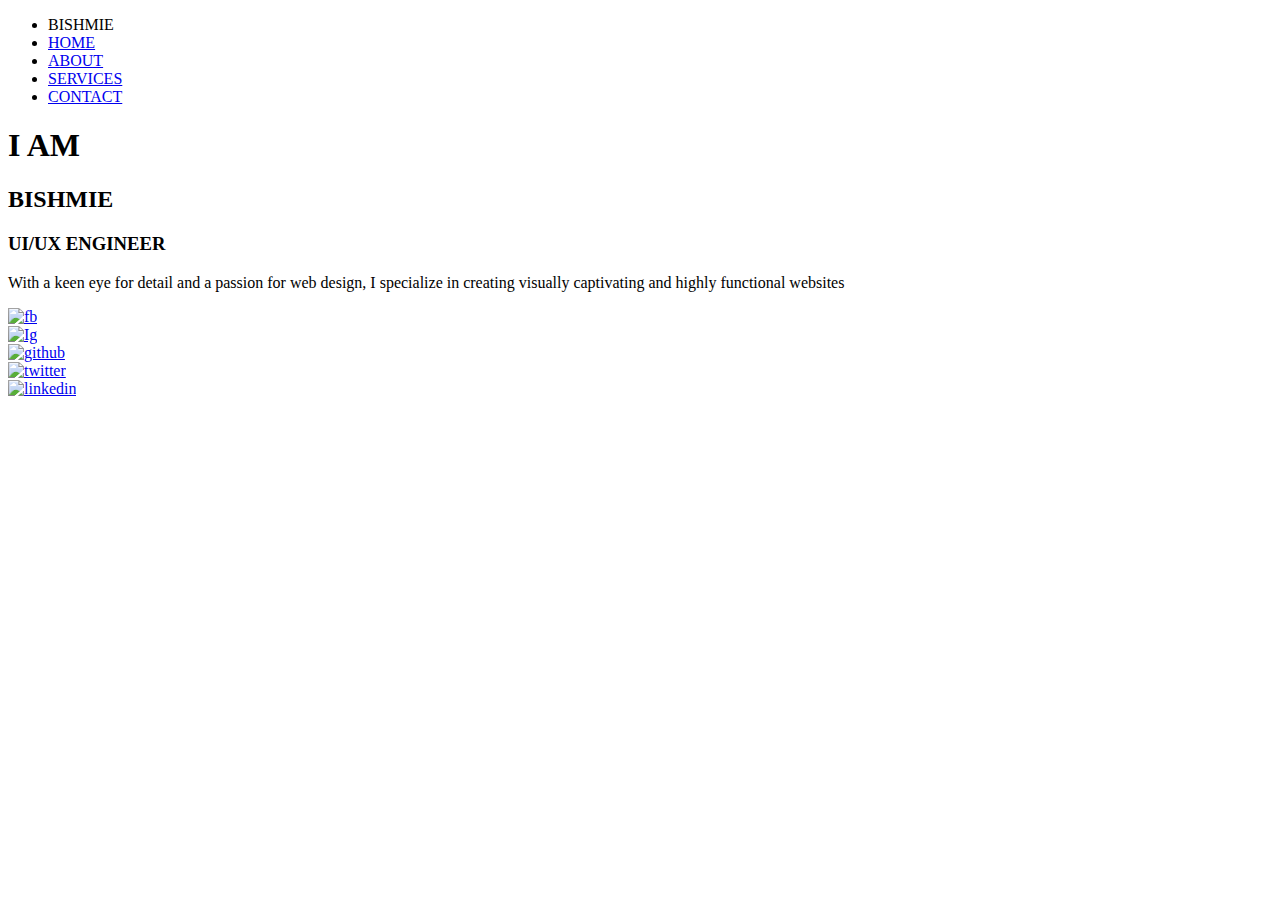
==== index.html @ 8fe83767 "change index" ====
<!DOCTYPE html>
<html lang="en">
<head>
    <meta charset="UTF-8">
    <meta name="viewport" content="width=device-width, initial-scale=1.0">
    <meta name="author" content="portfolio">
    <meta name= "description" content="this is the description">
    <title>Bishmie|home</title>
</head>
<body>
<section class="homePage">
    <div class="navibar">
    <ul class="naviList">
        <li>BISHMIE</li>
        <li><a href="index.html">HOME</a></li>
        <li> <a href="src/about.html">ABOUT</a> </li>
        <li> <a href="src/service.html"> SERVICES</a></li>
       <li> <a href="src/contactMe.html"> CONTACT</a> </li>
    </ul>

    </div>
    <div class="details">
        <h1> I AM</h1>
        <h2>  BISHMIE</h2>
        <h3>  UI/UX ENGINEER</h3>
        <p>  With a keen eye for detail and a passion for web design,
            I specialize in creating visually captivating
            and highly functional websites</p>

    </div>

    <div class="pictures">
        <picture>
            <source type="image/jpeg" srcset="src/Assests/myImages/meHome.jpeg" >
        </picture>


    </div>
    <div class="socilLink">
        <div class="x">
            <a href="#">
                <img src="#" alt="fb">
            </a>
        </div>
        <div class="Inster">
            <a href="#">
                <img src="#" alt="Ig">
            </a>
        </div>
        <div class="github">
            <a href="#">
                <img src="#" alt="github">
            </a>
        </div>
        <div class="twitter">
            <a href="#">
                <img src="#" alt="twitter">
            </a>
        </div>
        <div class="linkedin">
            <a href="#">
                <img src="#" alt="linkedin">
            </a>
        </div>
    </div>

</section>

</body>
</html>
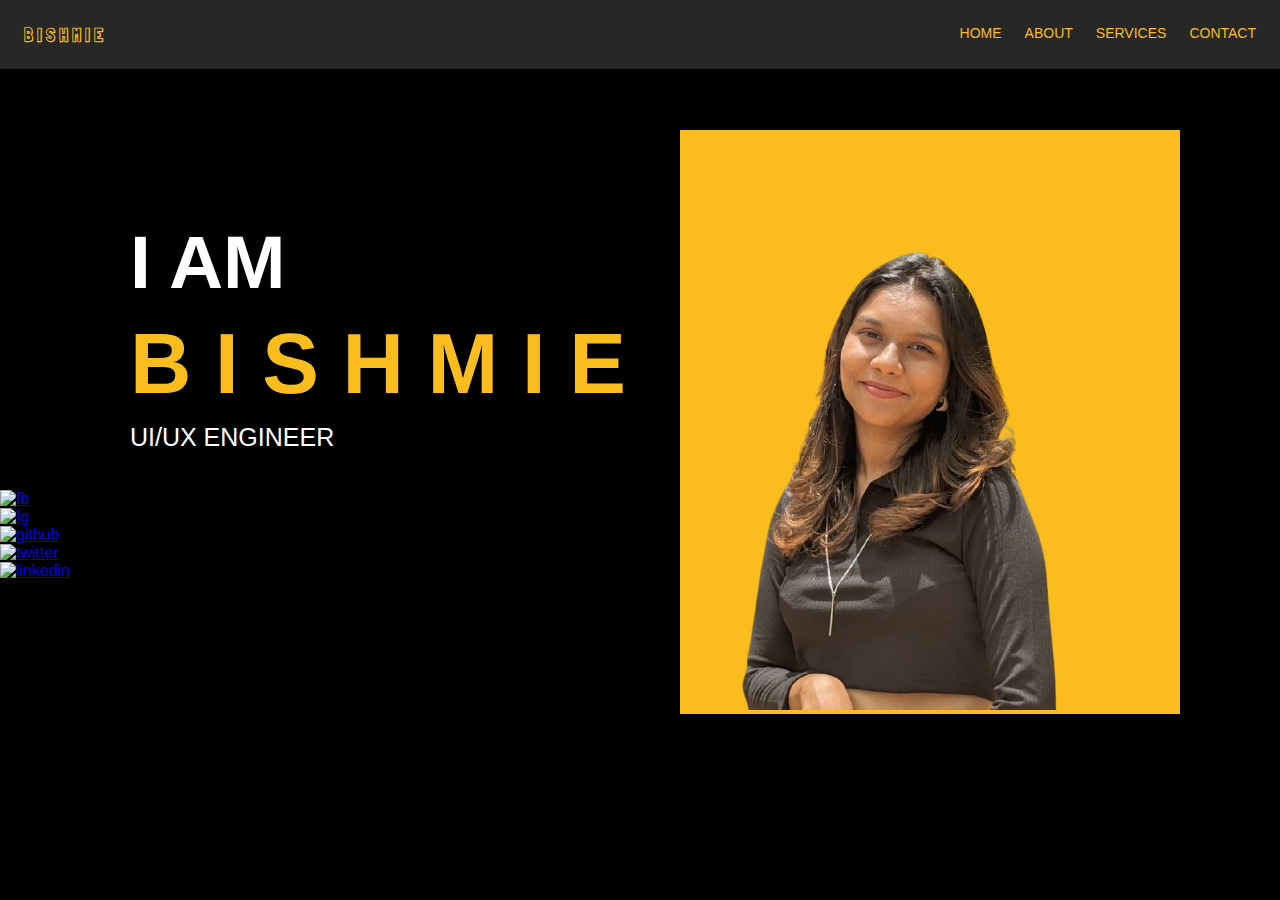
==== commit 3837ee9b: "update" ====
--- a/index.html
+++ b/index.html
@@ -5,13 +5,18 @@
     <meta name="viewport" content="width=device-width, initial-scale=1.0">
     <meta name="author" content="portfolio">
     <meta name= "description" content="this is the description">
-    <title>Bishmie|home</title>
+    <title>My Portfolio</title>
+    <link rel="stylesheet" href="src/styles/style.css">
+    <link rel="preconnect" href="https://fonts.googleapis.com">
+    <link rel="preconnect" href="https://fonts.gstatic.com" crossorigin>
+    <link href="https://fonts.googleapis.com/css2?family=Londrina+Shadow&display=swap" rel="stylesheet">
 </head>
 <body>
 <section class="homePage">
+    <div class="upperbar">
+    <div class="logo"> B I S H M I E</div>
     <div class="navibar">
     <ul class="naviList">
-        <li>BISHMIE</li>
         <li><a href="index.html">HOME</a></li>
         <li> <a href="src/about.html">ABOUT</a> </li>
         <li> <a href="src/service.html"> SERVICES</a></li>
@@ -19,22 +24,23 @@
     </ul>
 
     </div>
+    </div>
+    <div class="containerHome">
     <div class="details">
-        <h1> I AM</h1>
-        <h2>  BISHMIE</h2>
+        <h1> I  AM</h1>
+        <h2>  B I S H M I E</h2>
+
         <h3>  UI/UX ENGINEER</h3>
         <p>  With a keen eye for detail and a passion for web design,
             I specialize in creating visually captivating
             and highly functional websites</p>
+    </div>
+
+
+   <div class="pictures">
+        <img src="src/Assests/myImages/homeimg.png">
 
     </div>
-
-    <div class="pictures">
-        <picture>
-            <source type="image/jpeg" srcset="src/Assests/myImages/meHome.jpeg" >
-        </picture>
-
-
     </div>
     <div class="socilLink">
         <div class="x">
--- a/src/styles/style.css
+++ b/src/styles/style.css
@@ -0,0 +1,99 @@
+*{
+    margin:0;
+    padding:0;
+}
+body{
+    min-height:100vh;
+    font-family: "Inter", sans-serif;
+    background-color:black;
+}
+.homePage{
+    position:relative;
+}
+
+.upperbar{
+    background-color:#262726;
+    display:grid;
+    grid-template-columns:100px 1fr;
+    padding:24px;
+}
+.logo{
+    color:#fbbd1d;
+    font-family: "Londrina Shadow", sans-serif;
+    font-size: 18px;
+    font-weight:bold;
+    display:flex;
+    align-self:center;
+
+
+}
+.naviList{
+    display:flex;
+    justify-content:flex-end;
+    align-items:center;
+}
+.naviList>li{
+    list-style-type:none;
+
+}
+.naviList>li>a{
+    padding-left:23px;
+    color:#fbbd1d;
+    text-decoration:none;
+    font-size:14px;
+}
+.naviList > li > a:hover {
+    color: #ffffff; /* Change color to white on hover */
+}
+.details{
+    font-family: "Inter", sans-serif;
+    padding-left:110px;
+    padding-top:130px;
+
+}
+.details>h1{
+
+    font-size:75px;
+    color:white;
+    padding-bottom:10px;
+}
+.details>h2{
+    font-size:85px;
+    color:#fbbd1d;
+
+}
+.lowerDetails{
+    padding-left:110px;
+    padding-top:10px;
+}
+.details>h3{
+    font-size:25px;
+    color:white;
+    font-weight:normal;
+    padding-top:10px;
+}
+.detaills>p{
+    width:400px;
+    font-size:14px;
+    color:white;
+    line-height:17px;
+}
+
+.containerHome{
+    display:flex;
+    justify-content:space-between;
+    align-items:center;
+    padding:20px;
+
+}
+.pictures{
+    background-color: #fbbd1d;
+    width:500px;
+    position:absolute;
+    right:100px;
+    top:130px;
+}
+@media (min-width: 425px) and (max-width: 767px) {
+
+}
+
